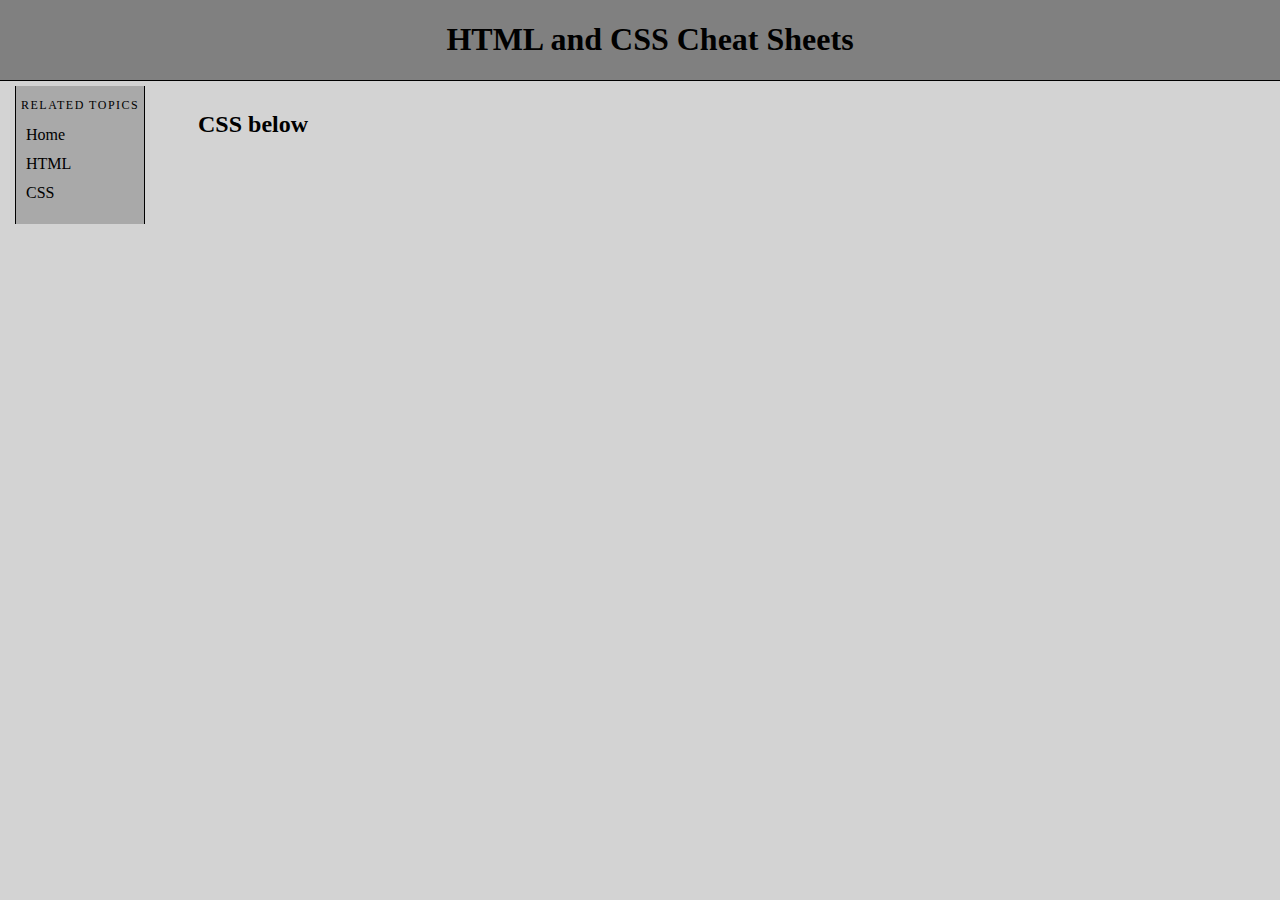
==== css.html @ eb132984 "Added Initial Files" ====
<!DOCTYPE html>
<html lang="en">
<head>
    <meta charset="UTF-8">
    <meta http-equiv="X-UA-Compatible" content="IE=edge">
    <meta name="viewport" content="width=device-width, initial-scale=1.0">
    <link rel="stylesheet" href="resources\styles.css">
    <title>CSS Cheat Sheet</title>
</head>
<body>
    <header>
        <h1>HTML and CSS Cheat Sheets</h1>
    </header>
    <nav>
        <h2>Related Topics</h2>
        <ul>
            <li><a href="index.html">Home</a></li>
            <li><a href="html.html">HTML</a></li>
            <li><a href="css.html">CSS</a></li>

        </ul>
    </nav>
    <section>
        <h2>CSS below</h2>
    </section>
</body>
</html>
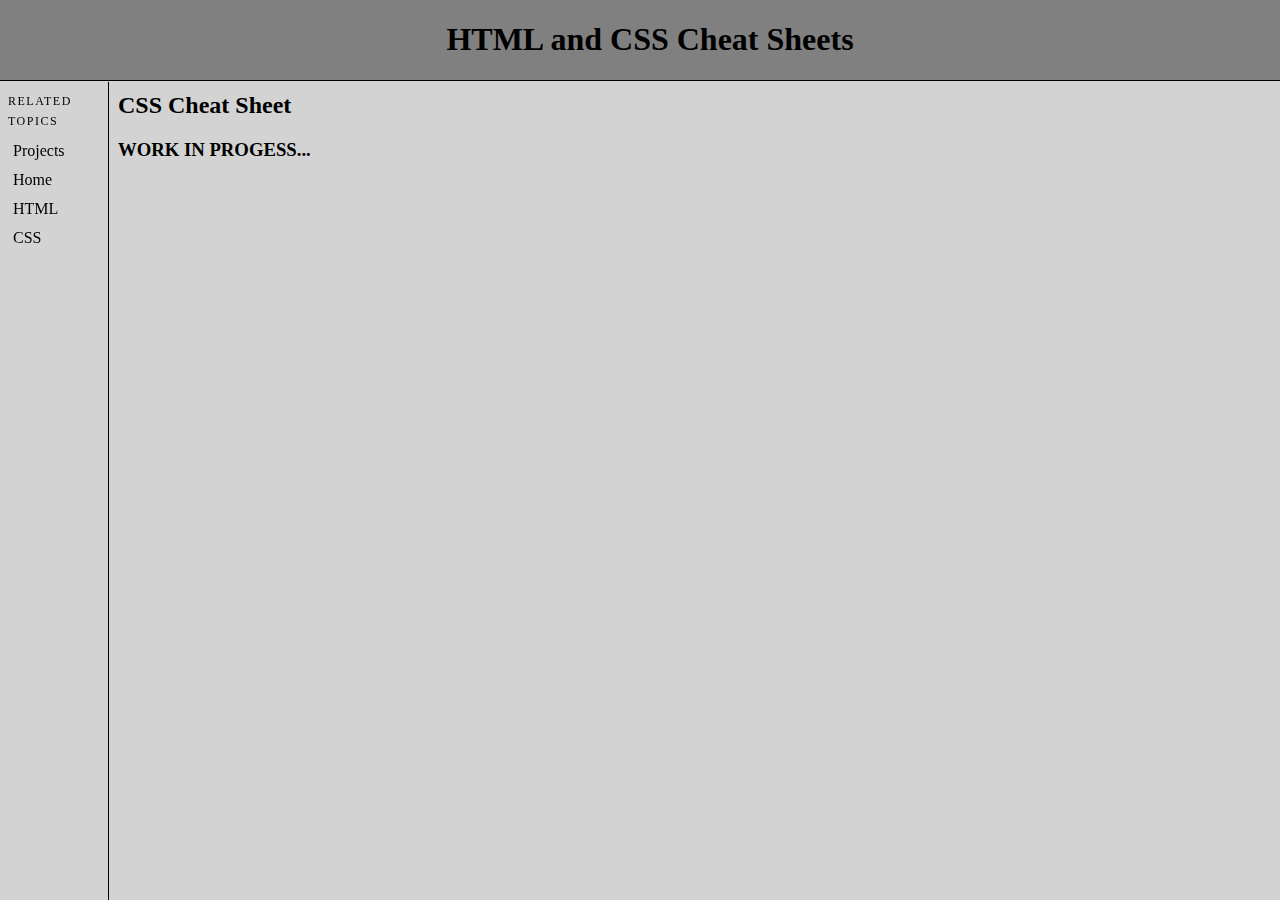
==== commit b2336589: "Added HTML essential tags. Added Project tabs. Added side bar and main content." ====
--- a/css.html
+++ b/css.html
@@ -11,17 +11,23 @@
     <header>
         <h1>HTML and CSS Cheat Sheets</h1>
     </header>
-    <nav>
+    <nav id="sidebar-navigation">
         <h2>Related Topics</h2>
         <ul>
+            <li><a href="projects.html">Projects</a></li>
             <li><a href="index.html">Home</a></li>
             <li><a href="html.html">HTML</a></li>
             <li><a href="css.html">CSS</a></li>
 
         </ul>
     </nav>
-    <section>
-        <h2>CSS below</h2>
-    </section>
+    <main>
+        <section>
+            <h2>CSS Cheat Sheet</h2>
+            <h3>WORK IN PROGESS...</h3>
+        </section>
+    </main>
+
+
 </body>
 </html>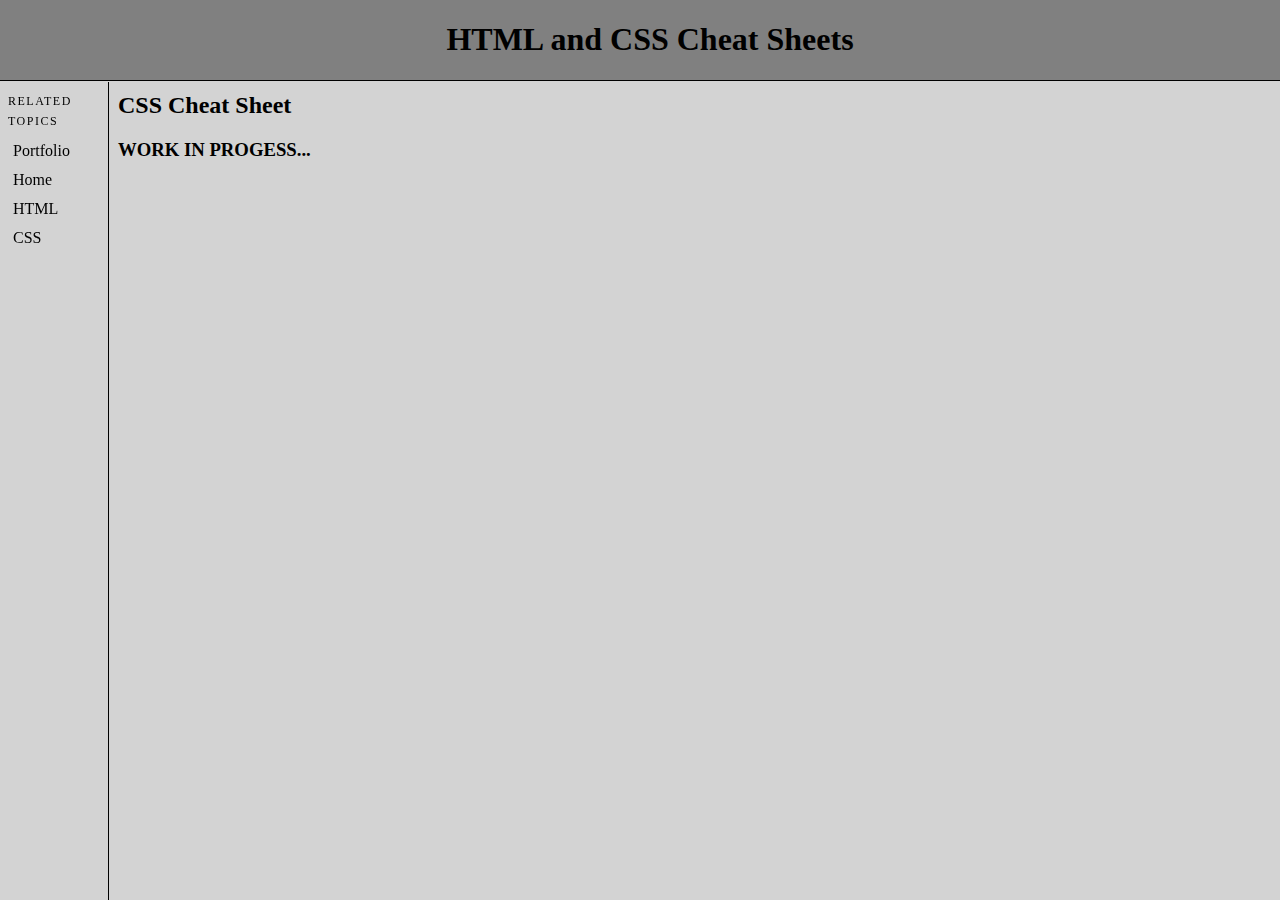
==== commit edfa9fba: "Moved projects to Portfolio" ====
--- a/css.html
+++ b/css.html
@@ -14,7 +14,7 @@
     <nav id="sidebar-navigation">
         <h2>Related Topics</h2>
         <ul>
-            <li><a href="projects.html">Projects</a></li>
+            <li><a href="https://ricardocarva.github.io/first-portfolio/">Portfolio</a></li>
             <li><a href="index.html">Home</a></li>
             <li><a href="html.html">HTML</a></li>
             <li><a href="css.html">CSS</a></li>
